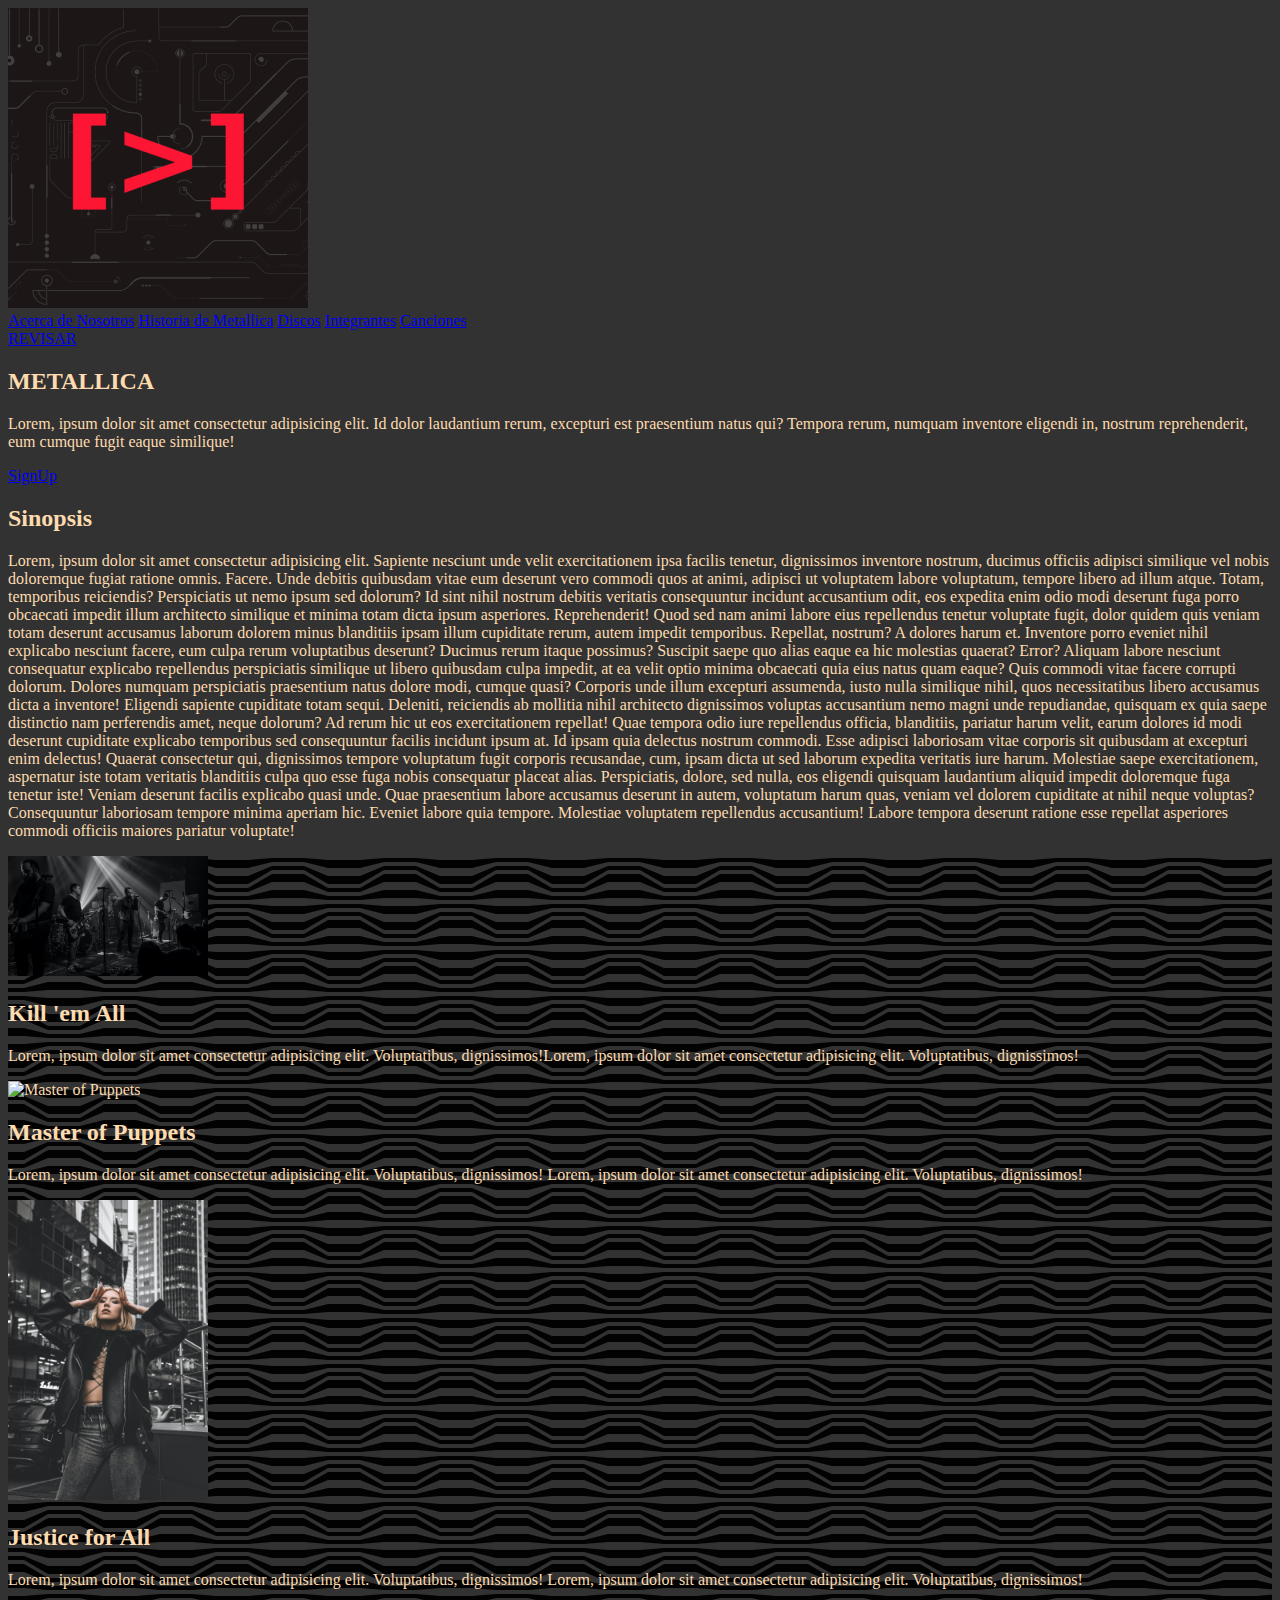
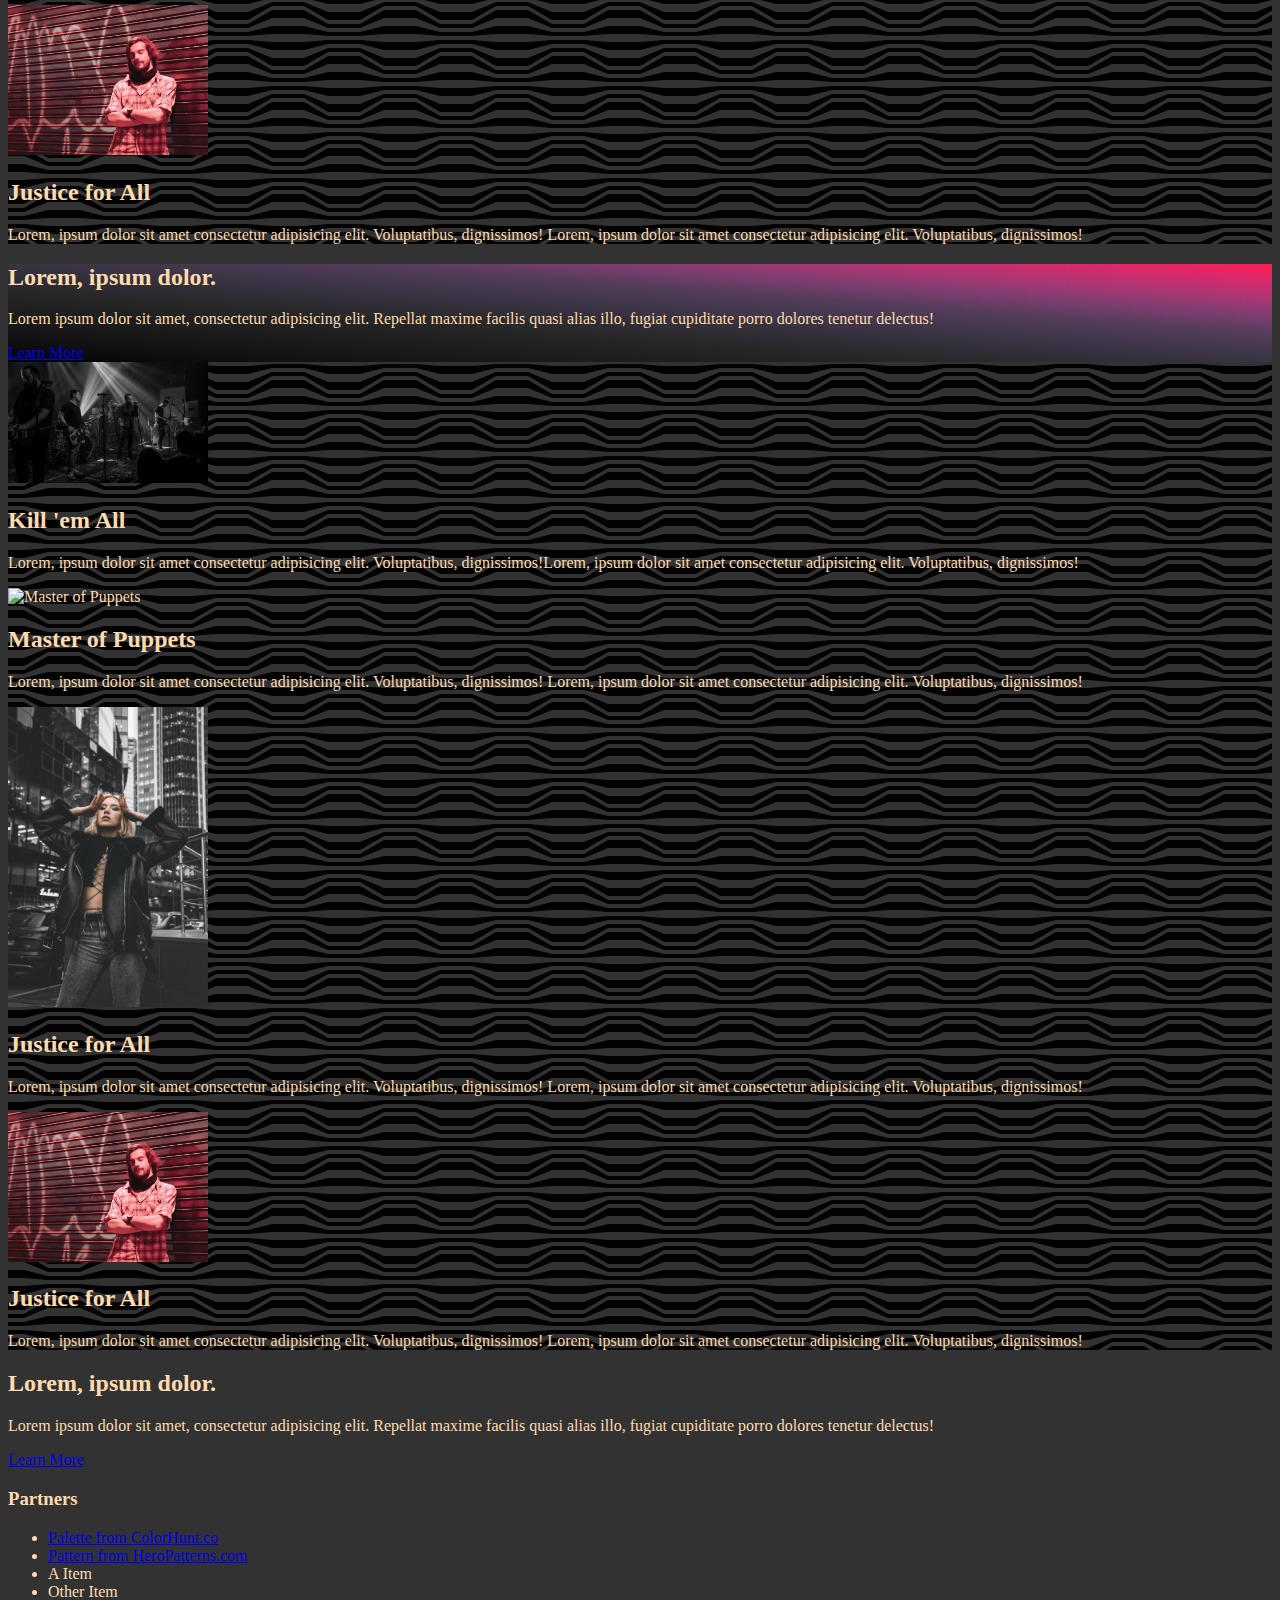
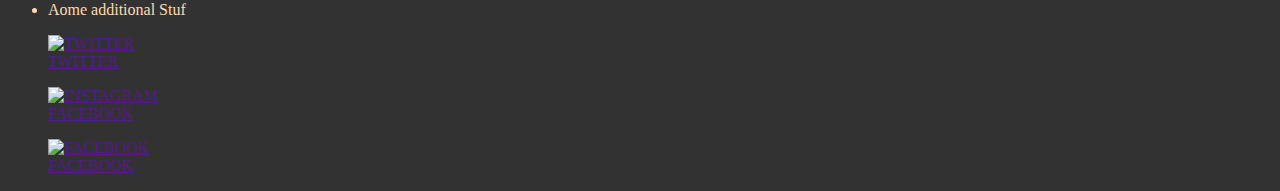
==== index.html @ eb2429c9 "Ititial project" ====
<!DOCTYPE html>
<html lang="en">
  <head>
    <meta charset="UTF-8" />
    <meta http-equiv="X-UA-Compatible" content="IE=edge" />
    <meta name="viewport" content="width=device-width, initial-scale=1.0" />
    <title>Metallica Fan Page</title>
    <!-- CUSTOM CSS -->
    <link href="/css/styles.css" rel="stylesheet" />
  </head>
  <body>
    <!-- Boton de navegación -->
    <div class="menu-btn">
      <i class="fas fa-bars fa-2x"></i>
    </div>
    <div class="container">
      <nav class="nav-main">
        <img class="nav-brand" src="/img/brand-icon.png" alt="TechNews Logo" />
        <div class="nav-menu">
          <a href="#">Acerca de Nosotros</a>
          <a href="#">Historia de Metallica</a>
          <a href="#">Discos</a>
          <a href="#">Integrantes</a>
          <a href="#">Canciones</a>
        </div>
      </nav>
      <div>
        <!-- Right Nav -->
        <div class="nav-menu-right">
          <a href="#"><i class="fas fa-search"></i>REVISAR</a>
        </div>
      </div>
      <!-- SHOWCASE -->
      <header class="showcase">
        <h2>METALLICA</h2>
        <p>
          Lorem, ipsum dolor sit amet consectetur adipisicing elit. Id dolor
          laudantium rerum, excepturi est praesentium natus qui? Tempora rerum,
          numquam inventore eligendi in, nostrum reprehenderit, eum cumque fugit
          eaque similique!
        </p>
        <a href="#" class="btn">SignUp<i class="fas fa-chevron-right"></i>
        </a>
      </header>
      <main>
        <section>
            <h2>Sinopsis</h2>
            <p>Lorem, ipsum dolor sit amet consectetur adipisicing elit. Sapiente nesciunt unde velit exercitationem ipsa facilis tenetur, dignissimos inventore nostrum, ducimus officiis adipisci similique vel nobis doloremque fugiat ratione omnis. Facere.
            Unde debitis quibusdam vitae eum deserunt vero commodi quos at animi, adipisci ut voluptatem labore voluptatum, tempore libero ad illum atque. Totam, temporibus reiciendis? Perspiciatis ut nemo ipsum sed dolorum?
            Id sint nihil nostrum debitis veritatis consequuntur incidunt accusantium odit, eos expedita enim odio modi deserunt fuga porro obcaecati impedit illum architecto similique et minima totam dicta ipsum asperiores. Reprehenderit!
            Quod sed nam animi labore eius repellendus tenetur voluptate fugit, dolor quidem quis veniam totam deserunt accusamus laborum dolorem minus blanditiis ipsam illum cupiditate rerum, autem impedit temporibus. Repellat, nostrum?
            A dolores harum et. Inventore porro eveniet nihil explicabo nesciunt facere, eum culpa rerum voluptatibus deserunt? Ducimus rerum itaque possimus? Suscipit saepe quo alias eaque ea hic molestias quaerat? Error?
            Aliquam labore nesciunt consequatur explicabo repellendus perspiciatis similique ut libero quibusdam culpa impedit, at ea velit optio minima obcaecati quia eius natus quam eaque? Quis commodi vitae facere corrupti dolorum.
            Dolores numquam perspiciatis praesentium natus dolore modi, cumque quasi? Corporis unde illum excepturi assumenda, iusto nulla similique nihil, quos necessitatibus libero accusamus dicta a inventore! Eligendi sapiente cupiditate totam sequi.
            Deleniti, reiciendis ab mollitia nihil architecto dignissimos voluptas accusantium nemo magni unde repudiandae, quisquam ex quia saepe distinctio nam perferendis amet, neque dolorum? Ad rerum hic ut eos exercitationem repellat!
            Quae tempora odio iure repellendus officia, blanditiis, pariatur harum velit, earum dolores id modi deserunt cupiditate explicabo temporibus sed consequuntur facilis incidunt ipsum at. Id ipsam quia delectus nostrum commodi.
            Esse adipisci laboriosam vitae corporis sit quibusdam at excepturi enim delectus! Quaerat consectetur qui, dignissimos tempore voluptatum fugit corporis recusandae, cum, ipsam dicta ut sed laborum expedita veritatis iure harum.
            Molestiae saepe exercitationem, aspernatur iste totam veritatis blanditiis culpa quo esse fuga nobis consequatur placeat alias. Perspiciatis, dolore, sed nulla, eos eligendi quisquam laudantium aliquid impedit doloremque fuga tenetur iste!
            Veniam deserunt facilis explicabo quasi unde. Quae praesentium labore accusamus deserunt in autem, voluptatum harum quas, veniam vel dolorem cupiditate at nihil neque voluptas? Consequuntur laboriosam tempore minima aperiam hic.
            Eveniet labore quia tempore. Molestiae voluptatem repellendus accusantium! Labore tempora deserunt ratione esse repellat asperiores commodi officiis maiores pariatur voluptate!</p>

            
        </section>
<!-- NEWS CARDS -->
<section class="news">
    <div class="news-cards">
      <img src="/img/quaid-lagan-LnCspXEIGuA-unsplash.jpg" alt="Kill 'em All" srcset="">
      <h2>Kill 'em All</h2>
      <p>Lorem, ipsum dolor sit amet consectetur adipisicing elit. Voluptatibus, dignissimos!Lorem, ipsum dolor sit amet consectetur adipisicing elit. Voluptatibus, dignissimos!</p>
    </div>
    <div class="news-cards">
      <img src="/img/daniel-van-den-berg-pwFjiid3tJY-unsplash.jpg" alt="Master of Puppets" srcset="">
      <h2>Master of Puppets</h2>
      <p>Lorem, ipsum dolor sit amet consectetur adipisicing elit. Voluptatibus, dignissimos! Lorem, ipsum dolor sit amet consectetur adipisicing elit. Voluptatibus, dignissimos!</p>
    </div>
    <div class="news-cards">
      <img src="/img/refargotohp-7yc26Q07Ovs-unsplash.jpg" alt="Justice for All" srcset="">
      <h2>Justice for All</h2>
      <p>Lorem, ipsum dolor sit amet consectetur adipisicing elit. Voluptatibus, dignissimos! Lorem, ipsum dolor sit amet consectetur adipisicing elit. Voluptatibus, dignissimos!</p>
    </div>
    <div class="news-cards">
      <img src="/img/julian-ame-5MTe3l56st0-unsplash.jpg" alt="Justice for All" srcset="">
      <h2>Justice for All</h2>
      <p>Lorem, ipsum dolor sit amet consectetur adipisicing elit. Voluptatibus, dignissimos! Lorem, ipsum dolor sit amet consectetur adipisicing elit. Voluptatibus, dignissimos!</p>
    </div>
</section>
    <!-- Card Banner 1-->
    <section class="cards-banner-one">
      <h2>Lorem, ipsum dolor.</h2>
      <!-- lorem 20 -->
      <p>Lorem ipsum dolor sit amet, consectetur adipisicing elit. Repellat maxime facilis quasi alias illo, fugiat
        cupiditate porro dolores tenetur delectus!</p>
      <a href="#" class="btn">Learn More<i class="fas fa-chevron-right"></i></a>
    </section>
    <!-- NEWS CARDS 2-->
<section class="news">
  <div class="news-cards">
    <img src="/img/quaid-lagan-LnCspXEIGuA-unsplash.jpg" alt="Kill 'em All" srcset="">
    <h2>Kill 'em All</h2>
    <p>Lorem, ipsum dolor sit amet consectetur adipisicing elit. Voluptatibus, dignissimos!Lorem, ipsum dolor sit amet consectetur adipisicing elit. Voluptatibus, dignissimos!</p>
  </div>
  <div class="news-cards">
    <img src="/img/daniel-van-den-berg-pwFjiid3tJY-unsplash.jpg" alt="Master of Puppets" srcset="">
    <h2>Master of Puppets</h2>
    <p>Lorem, ipsum dolor sit amet consectetur adipisicing elit. Voluptatibus, dignissimos! Lorem, ipsum dolor sit amet consectetur adipisicing elit. Voluptatibus, dignissimos!</p>
  </div>
  <div class="news-cards">
    <img src="/img/refargotohp-7yc26Q07Ovs-unsplash.jpg" alt="Justice for All" srcset="">
    <h2>Justice for All</h2>
    <p>Lorem, ipsum dolor sit amet consectetur adipisicing elit. Voluptatibus, dignissimos! Lorem, ipsum dolor sit amet consectetur adipisicing elit. Voluptatibus, dignissimos!</p>
  </div>
  <div class="news-cards">
    <img src="/img/julian-ame-5MTe3l56st0-unsplash.jpg" alt="Justice for All" srcset="">
    <h2>Justice for All</h2>
    <p>Lorem, ipsum dolor sit amet consectetur adipisicing elit. Voluptatibus, dignissimos! Lorem, ipsum dolor sit amet consectetur adipisicing elit. Voluptatibus, dignissimos!</p>
  </div>
</section>
    <!-- Card Banner 2-->
    <section class="cards-banner-two">
      <h2>Lorem, ipsum dolor.</h2>
      <!-- lorem 20 -->
      <p>Lorem ipsum dolor sit amet, consectetur adipisicing elit. Repellat maxime facilis quasi alias illo, fugiat
        cupiditate porro dolores tenetur delectus!</p>
      <a href="#" class="btn">Learn More<i class="fas fa-chevron-right"></i></a>
    </section>
      </main>
      <aside></aside>
      <footer>
          <div class="footer-card">
            <h3>Partners</h3>
              <ul>
                  <li><a href="https://colorhunt.co/palette/000000323232ff1e56ffac41">Palette from ColorHunt.co</a></li>
                  <li><a href="https://www.heropatterns.com/">Pattern from HeroPatterns.com</a></li>
                  <li>A Item</li>
                  <li>Other Item</li>
                  <li>Aome additional Stuf</li>
              </ul>
          </div>
      </footer>
      <div class="social">
        <a href="">
          <figure>
            <img src="" alt="TWITTER">
            <figcaption>TWITTER</figcaption>
          </figure>
        </a>          <a href="">
          <figure>
            <img src="" alt="INSTAGRAM">
            <figcaption>FACEBOOK</figcaption>
          </figure>
        </a>
          <a href="">
            <figure>
              <img src="" alt="FACEBOOK">
              <figcaption>FACEBOOK</figcaption>
            </figure>
          </a>
      </div>
    </div>

    <!-- Scroll Reveal -->
    <script src="https://unpkg.com/scrollreveal"></script>
    <!-- Custom Javascript -->
    <script src="/js/main.js"></script>
  </body>
</html>
---- css/styles.css ----
:root{
    --background:#323232;
    --ligth-color:#FFAC41;
    --font-color:#fddbaf;
}


/* Import fonts */
@import url("https://fonts.googleapis.com/css2?family=Festive&family=Poppins:ital,wght@0,100;0,200;0,300;0,400;0,500;0,600;0,700;0,800;0,900;1,100;1,200;1,300;1,400;1,500;1,600;1,700;1,800;1,900&display=swap");



body{
    background-color: var(--background);
    color:var( --font-color);
}
header{

}

.news{
    background-color: var(--background);
    background-image: url("data:image/svg+xml,%3Csvg xmlns='http://www.w3.org/2000/svg' width='112' height='92' viewBox='0 0 112 92'%3E%3Cg fill='%23000000' fill-opacity='0.96'%3E%3Cpath fill-rule='evenodd' d='M72 10H40L16 20H0v8h16l24-14h32l24 14h16v-8H96L72 10zm0-8H40L16 4H0v8h16l24-6h32l24 6h16V4H96L72 2zm0 84H40l-24-6H0v8h16l24 2h32l24-2h16v-8H96l-24 6zm0-8H40L16 64H0v8h16l24 10h32l24-10h16v-8H96L72 78zm0-12H40L16 56H0v4h16l24 14h32l24-14h16v-4H96L72 66zm0-16H40l-24-2H0v4h16l24 6h32l24-6h16v-4H96l-24 2zm0-16H40l-24 6H0v4h16l24-2h32l24 2h16v-4H96l-24-6zm0-16H40L16 32H0v4h16l24-10h32l24 10h16v-4H96L72 18z'/%3E%3C/g%3E%3C/svg%3E");
}

.news-cards > img{
width:200px;
height:auto;
}


.cards-banner-one{
    background-image: linear-gradient(to right top, #000000, #0e0e0e, #171717, #1f1f1f, #272727, #322f39, #41374b, #533d5b, #7b3e6f, #a93875, #d72a6d, #ff1e56);
}
.cards-banner-two{
    background: url("./img/pattern/black-gec834b13b_1920.jpg") no-repeat center center/cover;
}
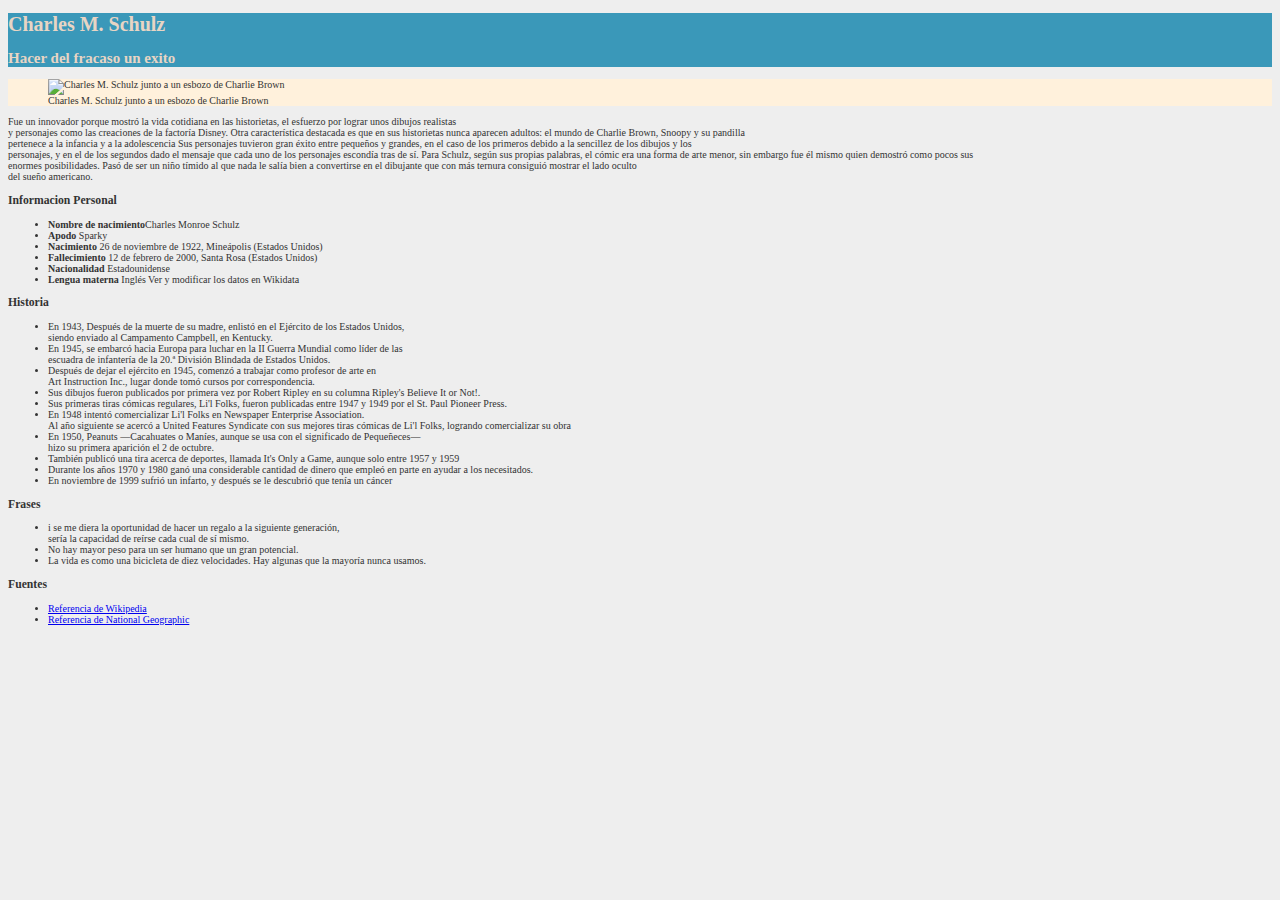
==== commit 50610f47: "Second HTML Structure and Basic content pending HTML (Previous failure with VSCODE)" ====
--- a/index.html
+++ b/index.html
@@ -4,163 +4,77 @@
     <meta charset="UTF-8" />
     <meta http-equiv="X-UA-Compatible" content="IE=edge" />
     <meta name="viewport" content="width=device-width, initial-scale=1.0" />
-    <title>Metallica Fan Page</title>
+    <title>Charles M. Schulz</title>
     <!-- CUSTOM CSS -->
     <link href="/css/styles.css" rel="stylesheet" />
   </head>
   <body>
-    <!-- Boton de navegación -->
-    <div class="menu-btn">
-      <i class="fas fa-bars fa-2x"></i>
-    </div>
-    <div class="container">
-      <nav class="nav-main">
-        <img class="nav-brand" src="/img/brand-icon.png" alt="TechNews Logo" />
-        <div class="nav-menu">
-          <a href="#">Acerca de Nosotros</a>
-          <a href="#">Historia de Metallica</a>
-          <a href="#">Discos</a>
-          <a href="#">Integrantes</a>
-          <a href="#">Canciones</a>
+    <main id="main" class="main">
+      <div class="banner">
+        <h1 id="title">Charles M. Schulz</h1>
+        <h2>Hacer del fracaso un exito</h2>
+      </div>
+      <div class="img-div">
+        <figure>
+          <img id="image" src="/charles-m-schulz-y-los-personajes-de-sus-historietas_a0401d5d_731x474.jpeg" alt="Charles M. Schulz junto a un esbozo de Charlie Brown">
+          <figcaption id="img-caption">Charles M. Schulz junto a un esbozo de Charlie Brown</figcaption>
+        </figure>
+      </div>
+      <div id="tribute-info" class="tribute-info">
+        <div id="general-info" clas="general-info section">
+          <p>
+            Fue un innovador porque mostró la vida cotidiana en las historietas, el esfuerzo por lograr unos dibujos realistas <br>y personajes como las creaciones de la factoría Disney. 
+            Otra característica destacada es que en sus historietas nunca aparecen adultos: el mundo de Charlie Brown, Snoopy y su pandilla <br>pertenece a la infancia y a la adolescencia
+
+            Sus personajes tuvieron gran éxito entre pequeños y grandes, en el caso de los primeros debido a la sencillez de los dibujos y los <br>personajes, 
+            y en el de los segundos dado el mensaje que cada uno de los personajes escondía tras de sí.
+
+            Para Schulz, según sus propias palabras, el cómic era una forma de arte menor, sin embargo fue él mismo quien demostró como pocos sus <br>enormes posibilidades. 
+            Pasó de ser un niño tímido al que nada le salía bien a convertirse en el dibujante que con más ternura consiguió mostrar el lado oculto <br>del sueño americano.
+          </p>
         </div>
-      </nav>
-      <div>
-        <!-- Right Nav -->
-        <div class="nav-menu-right">
-          <a href="#"><i class="fas fa-search"></i>REVISAR</a>
+        <div class="personal  section">
+          <h3>Informacion Personal</h3>
+          <ul>
+            <li><b>Nombre de nacimiento</b>Charles Monroe Schulz</li>
+            <li><b>Apodo</b>	Sparky</li>
+            <li><b>Nacimiento</b>	26 de noviembre de 1922, Mineápolis (Estados Unidos)</li>
+            <li><b>Fallecimiento</b> 12 de febrero de 2000, Santa Rosa (Estados Unidos)</li>
+            <li><b>Nacionalidad</b>	Estadounidense</li>
+            <li><b>Lengua materna</b>	Inglés Ver y modificar los datos en Wikidata</li>
+          </ul>
         </div>
+        <section id="history section">
+          <h3>Historia</h3>
+          <ul>
+            <li>En 1943, Después de la muerte de su madre,  enlistó en el Ejército de los Estados Unidos, <br>siendo enviado al Campamento Campbell, en Kentucky.</li>
+            <li>En 1945, se embarcó hacia Europa para luchar en la II Guerra Mundial como líder de las <br>escuadra de infantería de la 20.ª División Blindada de Estados Unidos.</li>
+            <li>Después de dejar el ejército en 1945, comenzó a trabajar como profesor de arte en <br>Art Instruction Inc., lugar donde tomó cursos por correspondencia.</li>
+            <li>Sus dibujos fueron publicados por primera vez por Robert Ripley en su columna Ripley's Believe It or Not!.</li>
+            <li>Sus primeras tiras cómicas regulares, Li'l Folks, fueron publicadas entre 1947 y 1949 por el St. Paul Pioneer Press.</li>
+            <li>En 1948 intentó comercializar Li'l Folks en Newspaper Enterprise Association. <br>Al año siguiente se acercó a United Features Syndicate con sus mejores tiras cómicas de Li'l Folks, logrando comercializar su obra</li>
+            <li>En 1950, Peanuts —Cacahuates o Maníes, aunque se usa con el significado de Pequeñeces— <br>hizo su primera aparición el 2 de octubre.</li>
+            <li>También publicó una tira acerca de deportes, llamada It's Only a Game, aunque solo entre 1957 y 1959</li>
+            <li>Durante los años 1970 y 1980 ganó una considerable cantidad de dinero que empleó en parte en ayudar a los necesitados.</li>
+            <li>En noviembre de 1999 sufrió un infarto, y después se le descubrió que tenía un cáncer</li>
+          </ul>
+        </section>
+        <section id="quotes section">
+          <h3>Frases</h3>
+          <ul>
+            <li>i se me diera la oportunidad de hacer un regalo a la siguiente generación, <br>sería la capacidad de reírse cada cual de sí mismo.</li>
+            <li>No hay mayor peso para un ser humano que un gran potencial.</li>
+            <li>La vida es como una bicicleta de diez velocidades. Hay algunas que la mayoría nunca usamos.</li>
+          </ul>
+        </section>
+        <footer id="tribute-link" class="footer">
+          <h3>Fuentes</h3>
+          <ul>
+            <li><a href="https://es.wikipedia.org/wiki/Charles_M._Schulz" target="_blank">Referencia de Wikipedia</a></li>
+            <li><a href="https://historia.nationalgeographic.com.es/a/charles-m-schulz-padre-charlie-brown_17417#:~:text=El%20futuro%20padre%20de%20uno,de%20casa%20de%20familia%20noruega." target="_blank">Referencia de National Geographic</a></li>
+          </ul>
+        </footer>
       </div>
-      <!-- SHOWCASE -->
-      <header class="showcase">
-        <h2>METALLICA</h2>
-        <p>
-          Lorem, ipsum dolor sit amet consectetur adipisicing elit. Id dolor
-          laudantium rerum, excepturi est praesentium natus qui? Tempora rerum,
-          numquam inventore eligendi in, nostrum reprehenderit, eum cumque fugit
-          eaque similique!
-        </p>
-        <a href="#" class="btn">SignUp<i class="fas fa-chevron-right"></i>
-        </a>
-      </header>
-      <main>
-        <section>
-            <h2>Sinopsis</h2>
-            <p>Lorem, ipsum dolor sit amet consectetur adipisicing elit. Sapiente nesciunt unde velit exercitationem ipsa facilis tenetur, dignissimos inventore nostrum, ducimus officiis adipisci similique vel nobis doloremque fugiat ratione omnis. Facere.
-            Unde debitis quibusdam vitae eum deserunt vero commodi quos at animi, adipisci ut voluptatem labore voluptatum, tempore libero ad illum atque. Totam, temporibus reiciendis? Perspiciatis ut nemo ipsum sed dolorum?
-            Id sint nihil nostrum debitis veritatis consequuntur incidunt accusantium odit, eos expedita enim odio modi deserunt fuga porro obcaecati impedit illum architecto similique et minima totam dicta ipsum asperiores. Reprehenderit!
-            Quod sed nam animi labore eius repellendus tenetur voluptate fugit, dolor quidem quis veniam totam deserunt accusamus laborum dolorem minus blanditiis ipsam illum cupiditate rerum, autem impedit temporibus. Repellat, nostrum?
-            A dolores harum et. Inventore porro eveniet nihil explicabo nesciunt facere, eum culpa rerum voluptatibus deserunt? Ducimus rerum itaque possimus? Suscipit saepe quo alias eaque ea hic molestias quaerat? Error?
-            Aliquam labore nesciunt consequatur explicabo repellendus perspiciatis similique ut libero quibusdam culpa impedit, at ea velit optio minima obcaecati quia eius natus quam eaque? Quis commodi vitae facere corrupti dolorum.
-            Dolores numquam perspiciatis praesentium natus dolore modi, cumque quasi? Corporis unde illum excepturi assumenda, iusto nulla similique nihil, quos necessitatibus libero accusamus dicta a inventore! Eligendi sapiente cupiditate totam sequi.
-            Deleniti, reiciendis ab mollitia nihil architecto dignissimos voluptas accusantium nemo magni unde repudiandae, quisquam ex quia saepe distinctio nam perferendis amet, neque dolorum? Ad rerum hic ut eos exercitationem repellat!
-            Quae tempora odio iure repellendus officia, blanditiis, pariatur harum velit, earum dolores id modi deserunt cupiditate explicabo temporibus sed consequuntur facilis incidunt ipsum at. Id ipsam quia delectus nostrum commodi.
-            Esse adipisci laboriosam vitae corporis sit quibusdam at excepturi enim delectus! Quaerat consectetur qui, dignissimos tempore voluptatum fugit corporis recusandae, cum, ipsam dicta ut sed laborum expedita veritatis iure harum.
-            Molestiae saepe exercitationem, aspernatur iste totam veritatis blanditiis culpa quo esse fuga nobis consequatur placeat alias. Perspiciatis, dolore, sed nulla, eos eligendi quisquam laudantium aliquid impedit doloremque fuga tenetur iste!
-            Veniam deserunt facilis explicabo quasi unde. Quae praesentium labore accusamus deserunt in autem, voluptatum harum quas, veniam vel dolorem cupiditate at nihil neque voluptas? Consequuntur laboriosam tempore minima aperiam hic.
-            Eveniet labore quia tempore. Molestiae voluptatem repellendus accusantium! Labore tempora deserunt ratione esse repellat asperiores commodi officiis maiores pariatur voluptate!</p>
-
-            
-        </section>
-<!-- NEWS CARDS -->
-<section class="news">
-    <div class="news-cards">
-      <img src="/img/quaid-lagan-LnCspXEIGuA-unsplash.jpg" alt="Kill 'em All" srcset="">
-      <h2>Kill 'em All</h2>
-      <p>Lorem, ipsum dolor sit amet consectetur adipisicing elit. Voluptatibus, dignissimos!Lorem, ipsum dolor sit amet consectetur adipisicing elit. Voluptatibus, dignissimos!</p>
-    </div>
-    <div class="news-cards">
-      <img src="/img/daniel-van-den-berg-pwFjiid3tJY-unsplash.jpg" alt="Master of Puppets" srcset="">
-      <h2>Master of Puppets</h2>
-      <p>Lorem, ipsum dolor sit amet consectetur adipisicing elit. Voluptatibus, dignissimos! Lorem, ipsum dolor sit amet consectetur adipisicing elit. Voluptatibus, dignissimos!</p>
-    </div>
-    <div class="news-cards">
-      <img src="/img/refargotohp-7yc26Q07Ovs-unsplash.jpg" alt="Justice for All" srcset="">
-      <h2>Justice for All</h2>
-      <p>Lorem, ipsum dolor sit amet consectetur adipisicing elit. Voluptatibus, dignissimos! Lorem, ipsum dolor sit amet consectetur adipisicing elit. Voluptatibus, dignissimos!</p>
-    </div>
-    <div class="news-cards">
-      <img src="/img/julian-ame-5MTe3l56st0-unsplash.jpg" alt="Justice for All" srcset="">
-      <h2>Justice for All</h2>
-      <p>Lorem, ipsum dolor sit amet consectetur adipisicing elit. Voluptatibus, dignissimos! Lorem, ipsum dolor sit amet consectetur adipisicing elit. Voluptatibus, dignissimos!</p>
-    </div>
-</section>
-    <!-- Card Banner 1-->
-    <section class="cards-banner-one">
-      <h2>Lorem, ipsum dolor.</h2>
-      <!-- lorem 20 -->
-      <p>Lorem ipsum dolor sit amet, consectetur adipisicing elit. Repellat maxime facilis quasi alias illo, fugiat
-        cupiditate porro dolores tenetur delectus!</p>
-      <a href="#" class="btn">Learn More<i class="fas fa-chevron-right"></i></a>
-    </section>
-    <!-- NEWS CARDS 2-->
-<section class="news">
-  <div class="news-cards">
-    <img src="/img/quaid-lagan-LnCspXEIGuA-unsplash.jpg" alt="Kill 'em All" srcset="">
-    <h2>Kill 'em All</h2>
-    <p>Lorem, ipsum dolor sit amet consectetur adipisicing elit. Voluptatibus, dignissimos!Lorem, ipsum dolor sit amet consectetur adipisicing elit. Voluptatibus, dignissimos!</p>
-  </div>
-  <div class="news-cards">
-    <img src="/img/daniel-van-den-berg-pwFjiid3tJY-unsplash.jpg" alt="Master of Puppets" srcset="">
-    <h2>Master of Puppets</h2>
-    <p>Lorem, ipsum dolor sit amet consectetur adipisicing elit. Voluptatibus, dignissimos! Lorem, ipsum dolor sit amet consectetur adipisicing elit. Voluptatibus, dignissimos!</p>
-  </div>
-  <div class="news-cards">
-    <img src="/img/refargotohp-7yc26Q07Ovs-unsplash.jpg" alt="Justice for All" srcset="">
-    <h2>Justice for All</h2>
-    <p>Lorem, ipsum dolor sit amet consectetur adipisicing elit. Voluptatibus, dignissimos! Lorem, ipsum dolor sit amet consectetur adipisicing elit. Voluptatibus, dignissimos!</p>
-  </div>
-  <div class="news-cards">
-    <img src="/img/julian-ame-5MTe3l56st0-unsplash.jpg" alt="Justice for All" srcset="">
-    <h2>Justice for All</h2>
-    <p>Lorem, ipsum dolor sit amet consectetur adipisicing elit. Voluptatibus, dignissimos! Lorem, ipsum dolor sit amet consectetur adipisicing elit. Voluptatibus, dignissimos!</p>
-  </div>
-</section>
-    <!-- Card Banner 2-->
-    <section class="cards-banner-two">
-      <h2>Lorem, ipsum dolor.</h2>
-      <!-- lorem 20 -->
-      <p>Lorem ipsum dolor sit amet, consectetur adipisicing elit. Repellat maxime facilis quasi alias illo, fugiat
-        cupiditate porro dolores tenetur delectus!</p>
-      <a href="#" class="btn">Learn More<i class="fas fa-chevron-right"></i></a>
-    </section>
-      </main>
-      <aside></aside>
-      <footer>
-          <div class="footer-card">
-            <h3>Partners</h3>
-              <ul>
-                  <li><a href="https://colorhunt.co/palette/000000323232ff1e56ffac41">Palette from ColorHunt.co</a></li>
-                  <li><a href="https://www.heropatterns.com/">Pattern from HeroPatterns.com</a></li>
-                  <li>A Item</li>
-                  <li>Other Item</li>
-                  <li>Aome additional Stuf</li>
-              </ul>
-          </div>
-      </footer>
-      <div class="social">
-        <a href="">
-          <figure>
-            <img src="" alt="TWITTER">
-            <figcaption>TWITTER</figcaption>
-          </figure>
-        </a>          <a href="">
-          <figure>
-            <img src="" alt="INSTAGRAM">
-            <figcaption>FACEBOOK</figcaption>
-          </figure>
-        </a>
-          <a href="">
-            <figure>
-              <img src="" alt="FACEBOOK">
-              <figcaption>FACEBOOK</figcaption>
-            </figure>
-          </a>
-      </div>
-    </div>
-
-    <!-- Scroll Reveal -->
-    <script src="https://unpkg.com/scrollreveal"></script>
-    <!-- Custom Javascript -->
-    <script src="/js/main.js"></script>
+    </main>
   </body>
 </html>
--- a/css/styles.css
+++ b/css/styles.css
@@ -1,37 +1,37 @@
 :root{
-    --background:#323232;
-    --ligth-color:#FFAC41;
-    --font-color:#fddbaf;
+    /*
+    * Palette:
+    * Strong #3A98B9 
+    * Second Strong #FFF1DC
+    * Font Color #333333
+    * Background #EEEEEE
+    * Second Background #E8D5C4
+    */
+    --background:#EEEEEE;
+    --banner-background:#3A98B9;
+    --ligth-color:#FFF1DC;
+    --font-color:#333333;
+    --font-color-light:#E8D5C4;
 }
 
 
 /* Import fonts */
 @import url("https://fonts.googleapis.com/css2?family=Festive&family=Poppins:ital,wght@0,100;0,200;0,300;0,400;0,500;0,600;0,700;0,800;0,900;1,100;1,200;1,300;1,400;1,500;1,600;1,700;1,800;1,900&display=swap");
 
-
-
+html{
+    /*
+    Para tener una referencia y calcular los tamanos de letra mas sencillo
+    */
+font-size: 10px;
+}
 body{
     background-color: var(--background);
     color:var( --font-color);
 }
-header{
-
+.banner{
+    background-color: var(--banner-background);
+    color: var(--font-color-light);
 }
-
-.news{
-    background-color: var(--background);
-    background-image: url("data:image/svg+xml,%3Csvg xmlns='http://www.w3.org/2000/svg' width='112' height='92' viewBox='0 0 112 92'%3E%3Cg fill='%23000000' fill-opacity='0.96'%3E%3Cpath fill-rule='evenodd' d='M72 10H40L16 20H0v8h16l24-14h32l24 14h16v-8H96L72 10zm0-8H40L16 4H0v8h16l24-6h32l24 6h16V4H96L72 2zm0 84H40l-24-6H0v8h16l24 2h32l24-2h16v-8H96l-24 6zm0-8H40L16 64H0v8h16l24 10h32l24-10h16v-8H96L72 78zm0-12H40L16 56H0v4h16l24 14h32l24-14h16v-4H96L72 66zm0-16H40l-24-2H0v4h16l24 6h32l24-6h16v-4H96l-24 2zm0-16H40l-24 6H0v4h16l24-2h32l24 2h16v-4H96l-24-6zm0-16H40L16 32H0v4h16l24-10h32l24 10h16v-4H96L72 18z'/%3E%3C/g%3E%3C/svg%3E");
-}
-
-.news-cards > img{
-width:200px;
-height:auto;
-}
-
-
-.cards-banner-one{
-    background-image: linear-gradient(to right top, #000000, #0e0e0e, #171717, #1f1f1f, #272727, #322f39, #41374b, #533d5b, #7b3e6f, #a93875, #d72a6d, #ff1e56);
-}
-.cards-banner-two{
-    background: url("./img/pattern/black-gec834b13b_1920.jpg") no-repeat center center/cover;
+.img-div{
+    background-color: var(--ligth-color);
 }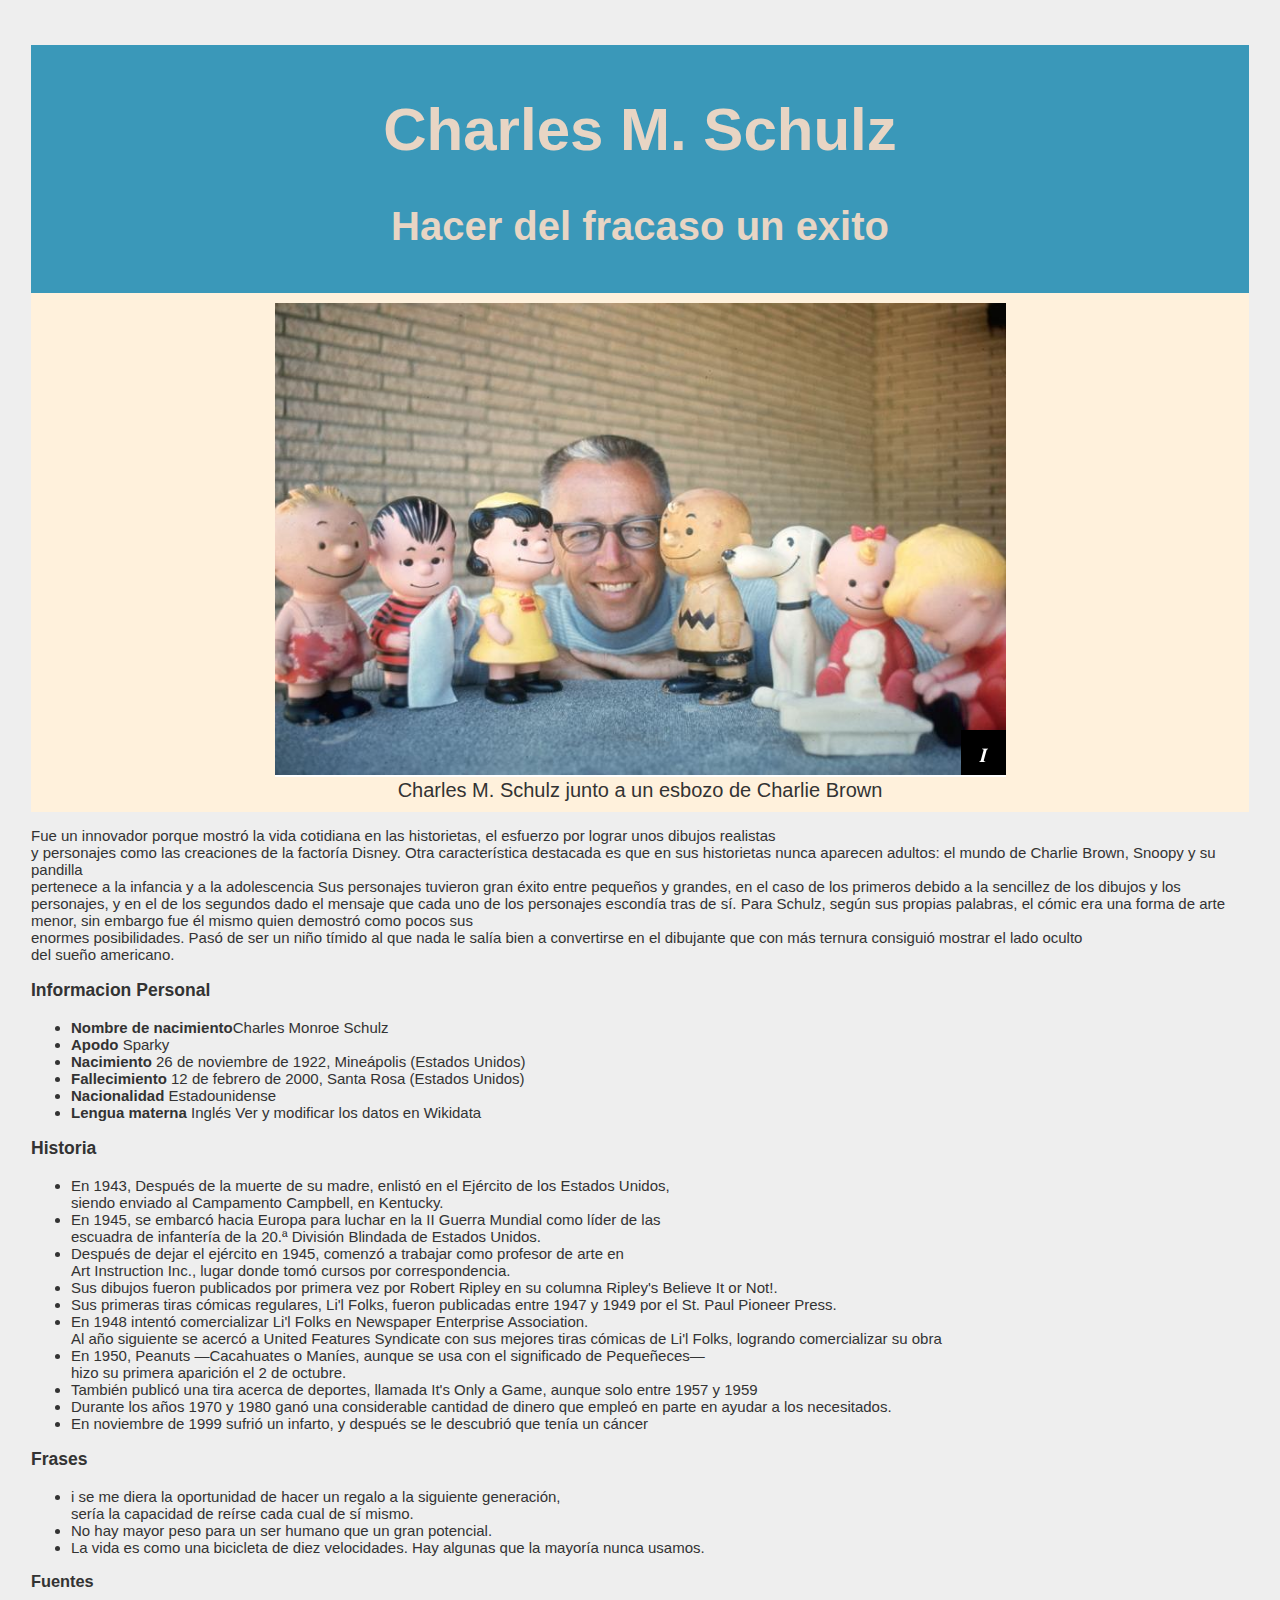
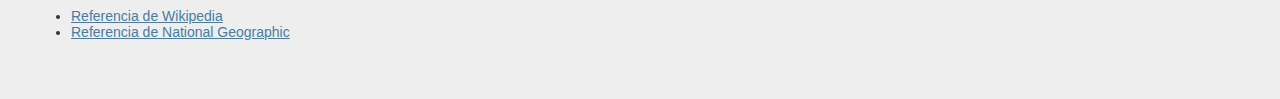
==== commit a7a437d1: "Initial Style Banner Footer and Image" ====
--- a/index.html
+++ b/index.html
@@ -21,7 +21,7 @@
         </figure>
       </div>
       <div id="tribute-info" class="tribute-info">
-        <div id="general-info" clas="general-info section">
+        <div id="general-info" class="general-info section">
           <p>
             Fue un innovador porque mostró la vida cotidiana en las historietas, el esfuerzo por lograr unos dibujos realistas <br>y personajes como las creaciones de la factoría Disney. 
             Otra característica destacada es que en sus historietas nunca aparecen adultos: el mundo de Charlie Brown, Snoopy y su pandilla <br>pertenece a la infancia y a la adolescencia
@@ -44,7 +44,7 @@
             <li><b>Lengua materna</b>	Inglés Ver y modificar los datos en Wikidata</li>
           </ul>
         </div>
-        <section id="history section">
+        <section id="history" class="section">
           <h3>Historia</h3>
           <ul>
             <li>En 1943, Después de la muerte de su madre,  enlistó en el Ejército de los Estados Unidos, <br>siendo enviado al Campamento Campbell, en Kentucky.</li>
@@ -59,7 +59,7 @@
             <li>En noviembre de 1999 sufrió un infarto, y después se le descubrió que tenía un cáncer</li>
           </ul>
         </section>
-        <section id="quotes section">
+        <section id="quotes section" class="section">
           <h3>Frases</h3>
           <ul>
             <li>i se me diera la oportunidad de hacer un regalo a la siguiente generación, <br>sería la capacidad de reírse cada cual de sí mismo.</li>
@@ -67,7 +67,7 @@
             <li>La vida es como una bicicleta de diez velocidades. Hay algunas que la mayoría nunca usamos.</li>
           </ul>
         </section>
-        <footer id="tribute-link" class="footer">
+        <footer id="tribute-link" class="footer csection">
           <h3>Fuentes</h3>
           <ul>
             <li><a href="https://es.wikipedia.org/wiki/Charles_M._Schulz" target="_blank">Referencia de Wikipedia</a></li>
--- a/css/styles.css
+++ b/css/styles.css
@@ -12,6 +12,8 @@
     --ligth-color:#FFF1DC;
     --font-color:#333333;
     --font-color-light:#E8D5C4;
+    --link-color: #477ca7;
+    --linl-visited-color: #74638f;
 }
 
 
@@ -27,11 +29,69 @@
 body{
     background-color: var(--background);
     color:var( --font-color);
+    font-family: Poppins, Helvetica, sans-serif;
 }
+
+#main {
+  margin: 30px 8px;
+  padding: 15px;
+  border-radius: 5px;
+}
+
+/* Banner Inicial */
 .banner{
     background-color: var(--banner-background);
     color: var(--font-color-light);
+    padding: 10px;
+    margin: 0 auto;
 }
+.banner h1{
+    font-size: 6rem;
+    text-align: center;
+}
+.banner h2{
+    font-size: 4rem;
+    text-align: center;
+  }
+
+/* Imagen */
 .img-div{
     background-color: var(--ligth-color);
+}
+  .img-div{
+    display: flex;
+    align-items: center;
+    justify-content: center;
+  }
+  figcaption{
+    text-align: center;
+    font-size: 2rem;
+  }
+
+  /*Informacion*/
+  .section{
+    font-size: 1.5rem;
+  }
+
+  
+  /* FOOTER */
+
+footer {
+  font-size: 14px;
+}
+
+footer a {
+  color: var(--link-color);
+}
+
+footer a:visited {
+  color: var(--link-color);
+}
+
+footer a:hover {
+  color: var(--linl-visited-color);
+}
+
+footer a:active {
+  color: var(--linl-visited-color);
 }